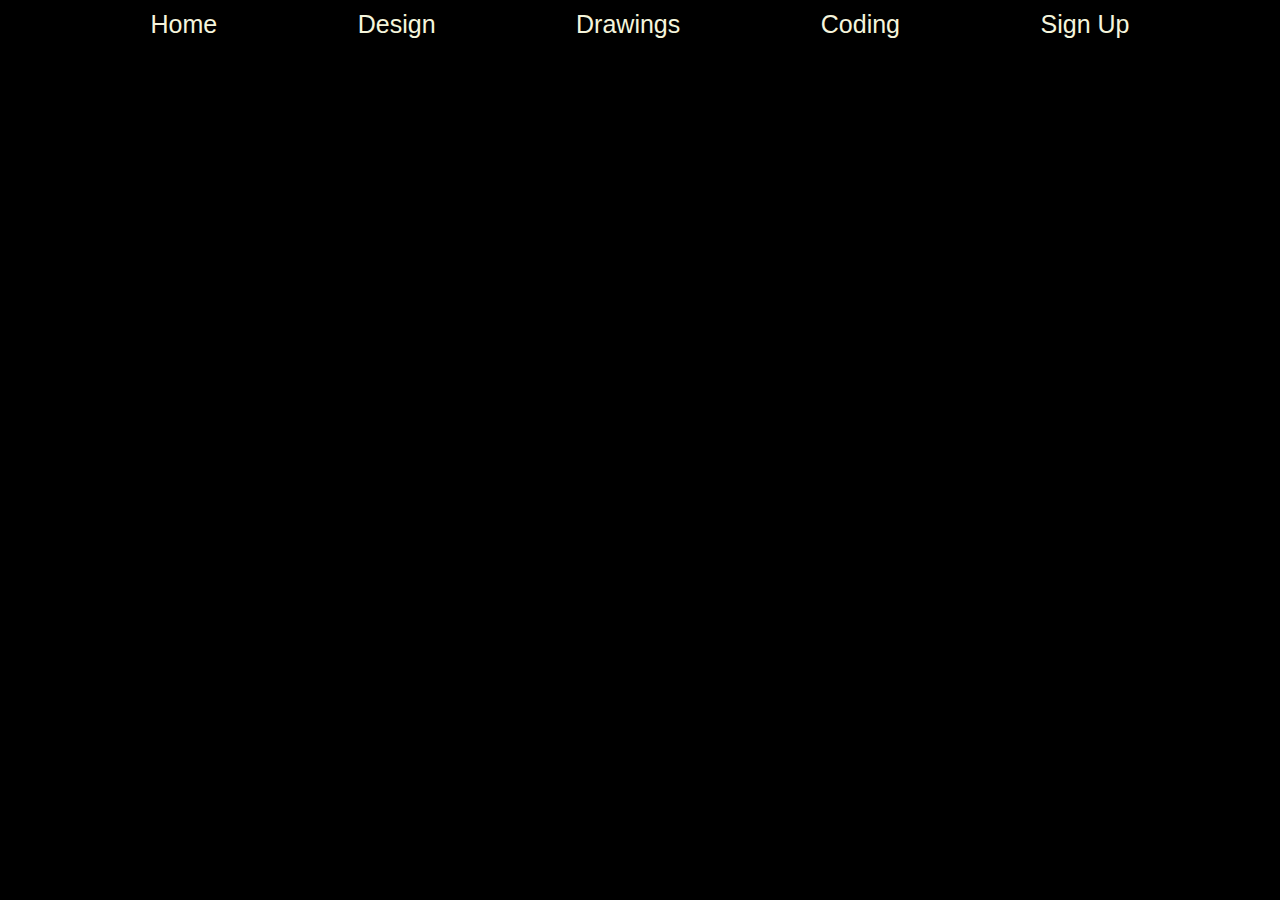
==== coding.html @ 032a799c "Add files via upload" ====
<!DOCTYPE html>
<html lang="en">
<head>
    <meta charset="UTF-8">
<link rel="stylesheet" href="coding.css">
    <title>Coding</title>
</head>
<body>
    <div class="nav">
        <a href="index.html">Home</a>
        <a href="design.html">Design</a>
        <a href="drawing.html">Drawings</a>
        <a href="coding.html">Coding</a>
        <a href="signup.html">Sign Up</a>
    </div>
    
    <p>the reason for this because as said before it is a creative problem
        that requires the reach of a demographic to sell,promote,socialise
        howere the difference is that this method isa little more complex and
        collects data based and analitical feedback and can go hand in hand
        as well as being interactive with design.
    </p>



</body>
</html>
---- coding.css ----
@import url('https://fonts.googleapis.com/css2?family=Syne+Mono&display=swap');

*{
    box-sizing: border-box;
    margin: 0%;
    padding: 0%;
}
body{
    background-color: black;
}

.nav{
    padding: 10px;
    display: flex;
    justify-content: space-evenly;
    font-family: Verdana, Geneva, Tahoma, sans-serif;
    font-size: 25px;
}

.nav a{
    text-decoration: none;
    color: beige;
}
.nav a:hover{
    text-decoration: none;
    color: cadetblue;
}
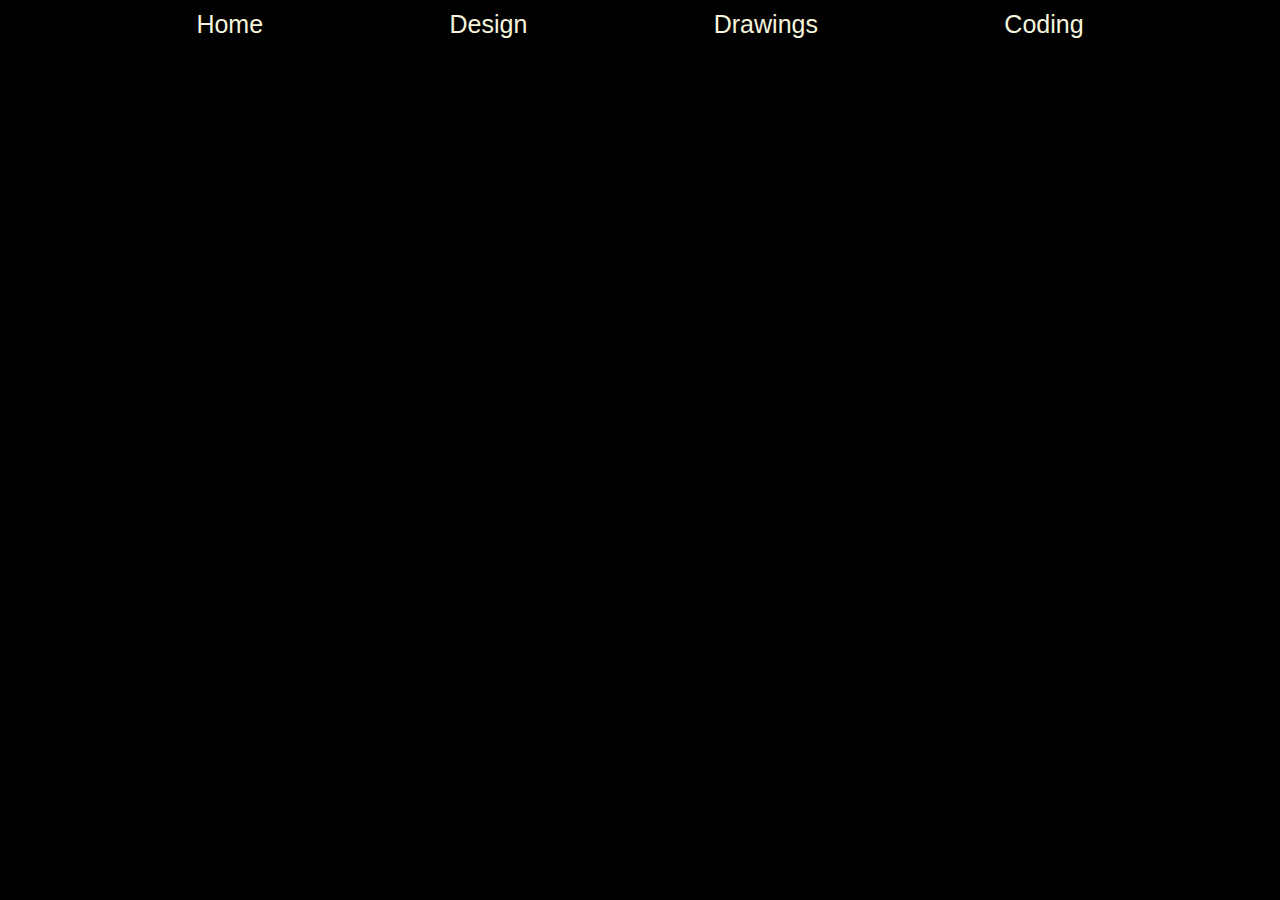
==== commit a250b612: "Add files via upload" ====
--- a/coding.html
+++ b/coding.html
@@ -11,14 +11,16 @@
         <a href="design.html">Design</a>
         <a href="drawing.html">Drawings</a>
         <a href="coding.html">Coding</a>
-        <a href="signup.html">Sign Up</a>
+     
     </div>
     
     <p>the reason for this because as said before it is a creative problem
         that requires the reach of a demographic to sell,promote,socialise
-        howere the difference is that this method isa little more complex and
-        collects data based and analitical feedback and can go hand in hand
-        as well as being interactive with design.
+        howere the difference is that this method is a little more complex 
+        because you need the right know how to create written code than can 
+        be uses create  and can go hand in hand with being interactive with 
+        design.
+
     </p>
 
 
